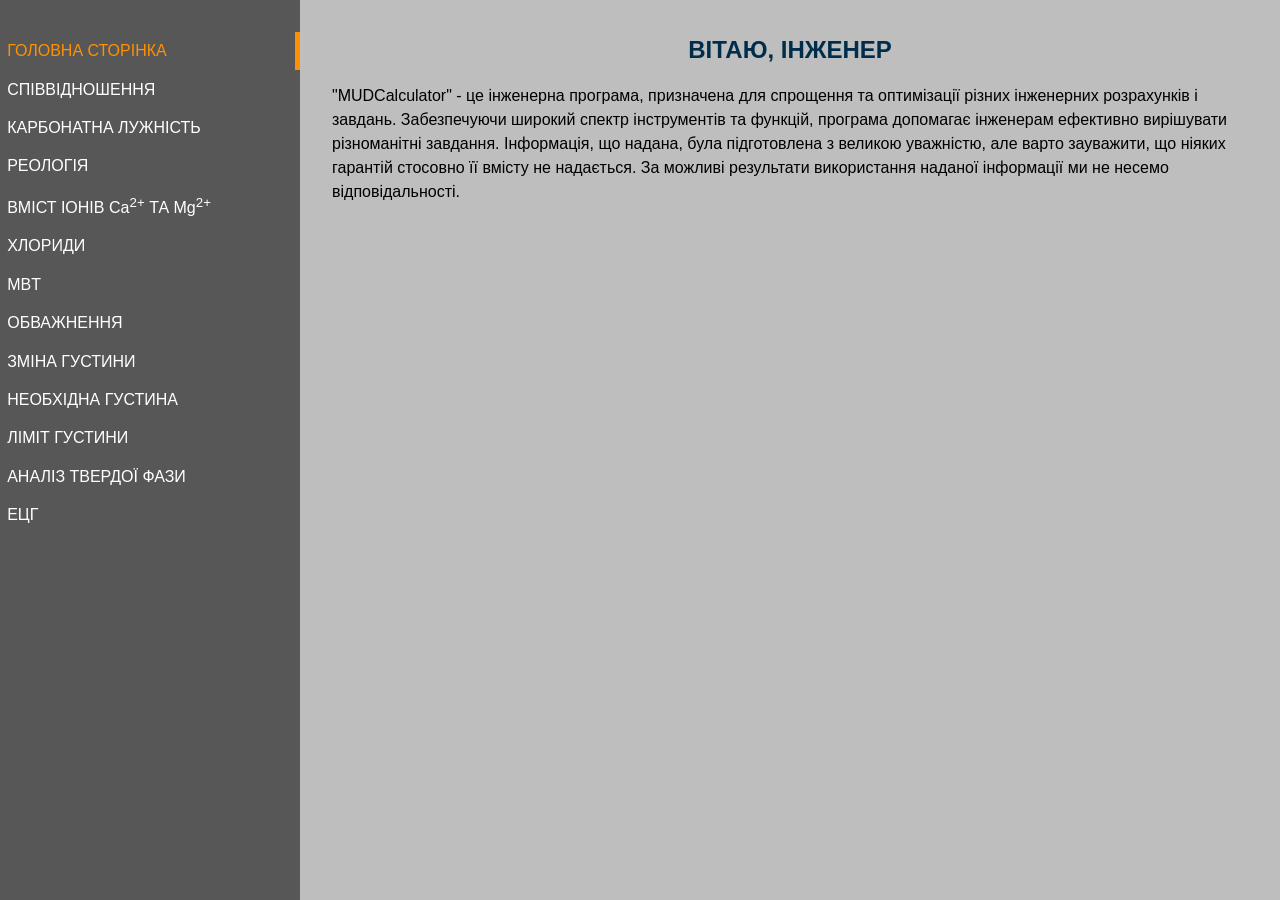
==== index.html @ 943e57d6 "Add files via upload" ====
<!DOCTYPE html>
<html lang="ua">
<head>
	<meta charset="UTF-8">
    <meta http-equiv="X-UA-Compatible" content="IE=edge">
    <meta name="handheldfriendly" content="true">
    <meta name="mobileoptimized" content="240">
    <meta name="viewport" content="width=device-width,initial-scale=1">
	<title>MUDCalculator</title>
	<link rel="stylesheet" href="/style/reset.css" />
	<link rel="stylesheet" href="/style/style.css" />
	<link rel="icon" type="image/png" href="/image/MUDCalc_Logo.png" />
	

</head>
<body>
	<div class="app">
		<div class="menu-toggle">
			<div class="hamburger">
				<span></span>
			</div>
		</div>

		<aside class="sidebar">

			<nav class="menu">
                <a href="/index.html" class="menu-item is-active">ГОЛОВНА СТОРІНКА</a>
				<a href="/page/page1.html" class="menu-item">CПІВВІДНОШЕННЯ</a>
				<a href="/page/page2.html" class="menu-item">КАРБОНАТНА ЛУЖНІСТЬ</a>
				<a href="/page/page3.html" class="menu-item">РЕОЛОГІЯ</a>
				<a href="/page/page4.html" class="menu-item">ВМІСТ ІОНІВ Са<sup>2+</sup> ТА Mg<sup>2+</sup></a>
				<a href="/page/page5.html" class="menu-item">ХЛОРИДИ</a>
				<a href="/page/page6.html" class="menu-item">MBT</a>
				<a href="/page/page7.html" class="menu-item">ОБВАЖНЕННЯ</a>
				<a href="/page/page8.html" class="menu-item">ЗМІНА ГУСТИНИ</a>
				<a href="/page/page9.html" class="menu-item">НЕОБХІДНА ГУСТИНА</a>
				<a href="/page/page10.html" class="menu-item">ЛІМІТ ГУСТИНИ</a>
				<a href="/page/page11.html" class="menu-item">АНАЛІЗ ТВЕРДОЇ ФАЗИ</a>
				<a href="/page/page12.html" class="menu-item">ЕЦГ</a>
			</nav>
			<!-- Додайте ім'я користувача в footer -->


		</aside>

		<main class="content">
			<h1>ВІТАЮ, ІНЖЕНЕР</h1>
			<p>	"MUDCalculator" - це інженерна програма, призначена для спрощення та оптимізації різних інженерних розрахунків і завдань. 
				Забезпечуючи широкий спектр інструментів та функцій, програма допомагає інженерам ефективно вирішувати різноманітні завдання. 
				Інформація, що надана, була підготовлена з великою уважністю, але варто зауважити, що ніяких гарантій стосовно її вмісту не надається.
				За можливі результати використання наданої інформації ми не несемо відповідальності.
			</p>

		</main>
	</div>

	<script>
		const menu_toggle = document.querySelector('.menu-toggle');
		const sidebar = document.querySelector('.sidebar');

		menu_toggle.addEventListener('click', () => {
			menu_toggle.classList.toggle('is-active');
			sidebar.classList.toggle('is-active');
		});

	</script>
</body>
</html>
---- style/style.css ----
* {
	margin: 0;
	padding: 0;
	box-sizing: border-box;
	font-family: sans-serif;

}

.app {
	display: flex;
	min-height: 100vh;
}

.menu-toggle {
	display: none;
	position: fixed;
	top: 2rem;
	right: 2rem;
	width: 60px;
	height: 60px;
	border-radius: 99px;
	background-color: #707070;
	cursor: pointer;
}

.hamburger {
	position: relative;
	top: calc(50% - 2px);
	left: 50%;
	transform: translate(-50%, -50%);
	width: 32px;
}

.hamburger > span,
.hamburger > span::before,
.hamburger > span::after {
  display: block;
  position: absolute;
  width: 100%;
  height: 4px;
  border-radius: 99px;
  background-color: #FFF;
  transition-duration: .25s;
}

.hamburger > span::before {
  content: '';
  top: -8px;
}
.hamburger > span::after {
  content: '';
  top: 8px;
}
.menu-toggle.is-active .hamburger > span {
  transform: rotate(45deg);
}
.menu-toggle.is-active .hamburger > span::before {
  top: 0;
  transform: rotate(0deg);
}
.menu-toggle.is-active .hamburger > span::after {
  top: 0;
  transform: rotate(90deg);
}

.sidebar {
	flex: 1 1 0;
	max-width: 300px;
	padding: 2rem 1rem;
	background-color: #575757;
}

.sidebar h3 {
	color: #ff9100;
	font-size: 1rem;
	text-transform: uppercase;
	margin-bottom: 0.5em;
}

.sidebar .menu {
	margin: 0 -1rem;
}

.sidebar .menu .menu-item {
	display: block;
	padding: 0.45em;
	color: #FFF;
	text-decoration: none;
	transition: 0.2s linear;
}

.sidebar .menu .menu-item:hover,
.sidebar .menu .menu-item.is-active {
	color: #ff9100;
	border-right: 5px solid #ff9100;
}

.sidebar .menu .menu-item:hover {
	border-right: 5px solid #bebebe;
}

.content {
	flex: 1 1 0;
	padding: 2rem;
}
.content h1 {
	color: #002d4c;
	font-size: 1.5rem;
	margin-bottom: 1rem;
	text-align: center;
}

.content p {
	color: #000000;

}

@media (max-width: 1024px) {
	.sidebar {
		max-width: 300px;
	}
}

@media (max-width: 768px) {
	.menu-toggle {
		display: block;
	}
	.content {
		padding-top: 8rem;
	}
	.sidebar {
		position: fixed;
		top: 0;
		left: -300px;
		height: 100vh;
		width: 100%;
		max-width: 300px;
		transition: 0.2s linear;
        overflow-y: auto;
        overflow-x: hidden;
	}

	.sidebar.is-active {
		left: 0;
	}
}
body {
	background-color: #8d8d8d91;
}


/* Загальні стилі для блоку */
.container {
    display: flex;
    flex-direction: column;
    align-items: center;
    margin: 20px;
}

/* Стилі для блоку вводу */
.box {
    width: 100%;
    max-width: 400px; /* Максимальна ширина для більших екранів */
    background-color: #f2f2f2;
    padding: 10px;
    margin-bottom: 10px;
    box-shadow: 0px 0px 5px rgba(0, 0, 0, 0.2);
    border-radius: 5px;

    background-color: #f8f8f8;
    border: 1px solid #ddd;
    border-radius: 5px;
    padding: 20px;
    text-align: center;
}

/* Стилі для тексту в блоку вводу */
.box p output{
    font-size: 18px;
    color: #333;
    margin-bottom: 10px;
}

/* Стилі для поля вводу в блоку вводу */
.box input[type="text"] {
    width: 100%;
    padding: 10px;
    font-size: 18px;
    border: 1px solid #ccc; /* Сірий колір рамки за замовчуванням */
    border-radius: 5px;
    transition: border-color 0.3s; /* Плавний перехід кольору рамки */
    text-align: center;
}

/* Стилі для поля вводу при фокусі в блоку вводу */
.box input[type="text"]:focus {
    border-color: #ffa200; /* Оранжевий колір рамки при фокусі */
    outline: none; /* Прибираємо синю рамку браузера */
    box-shadow: 0 0 5px rgba(255, 162, 0, 0.5); /* Додаємо легке підсвічування */
}

.box-windowOff {
    display: none;
}

.box-windowOn {
    display: block;
}

/* Стилі для кнопки "РОЗРАХУНОК" (при потребі) */
.button-46 {
    background-color: #979797;
    color: #fff;
    border: none;
    padding: 10px 20px;
    border-radius: 5px;
    cursor: pointer;
    transition: background-color 0.3s;
}

.button-46:hover {
    background-color: #ffa200;
}


/* Медіа-запит для мобільних пристроїв */
@media (max-width: 768px) {
    .box {
        max-width: 90%; /* Зменшуємо максимальну ширину для маленьких екранів */
    }
}

/* Медіа-запит для ще менших екранів, наприклад, смартфонів в портретному режимі */
@media (max-width: 480px) {
    .box {
        max-width: 95%; /* Зменшуємо максимальну ширину ще більше */
    }
}

.logo img {
    display: block;
    margin: 0 auto;
}

.footer {
    text-align: center;
    background-color: #333; /* Колір фону */
    color: #fff; /* Колір тексту */
    padding: 10px 0; /* Відступи відгоризонтально і вертикально */
    position: absolute;
    bottom: 0; /* Розмістити внизу */
    width: 300px
}

.sidebar>ul.logout {
	position: absolute;
	left:0;
	bottom:0;
	}

/* Стиль для списку */
ul.logout {
    list-style: none; /* Видаляємо маркери списку */
    padding: 0; /* Видаляємо внутрішні відступи */
    margin: 0; /* Видаляємо зовнішні відступи */
    
}

/* Стиль для елемента списку */
ul.logout li {
    margin-bottom: 10px; /* Відступ вниз між елементами списку */
    background-color: #636363; /* Колір фону елемента */
    padding: 10px; /* Внутрішні відступи */
    border-radius: 5px; /* Закруглені кути */
    box-shadow: 0 2px 4px rgba(0, 0, 0, 0.1); /* Тінь для елемента */
	width: 300px;
}

/* Стиль для тексту */
ul.logout li .nav-text {
    font-size: 18px; /* Розмір тексту */
    font-weight: bold; /* Жирний шрифт */
    color: #ffa200; /* Колір тексту */

}

.special-link {
    color: #333; /* червоний колір */
}

.columns {
    display: flex;
    flex-wrap: wrap;
    justify-content: space-between;
    gap: 12px;
    margin: 10px;
}

.column {
    flex: 1 1 220px;
    max-width: 300px;
}

/* Компактні блоки */
.box {
    background-color: #f9f9f9;
    border: 1px solid #ccc;
    padding: 12px;
    border-radius: 5px;
    font-size: 14px;
    text-align: center;
    margin-bottom: 8px;
}

/* Менші поля вводу */
.box input[type="text"] {
    width: 100%;
    padding: 8px;
    font-size: 14px;
    border: 1px solid #aaa;
    border-radius: 4px;
}

/* Кнопка меншого розміру */
.button-46 {
    width: 100%;
    padding: 8px;
    font-size: 14px;
    background-color: #707070;
    color: white;
    border: none;
    border-radius: 4px;
    transition: 0.3s;
}

.button-46:hover {
    background-color: #ffa200;
}

/* Компактна нижня коробка */
.small-box {
    font-size: 13px;
    padding: 10px;
    line-height: 1.4;
}

.special-link {
    display: block;
    margin-top: 5px;
    font-size: 13px;
    color: #333;
}

/* Мобільна адаптація */
@media (max-width: 768px) {
    .columns {
        flex-direction: column;
        align-items: center;
    }

    .column {
        max-width: 100%;
    }

    .box {
        padding: 10px;
        font-size: 13px;
    }

    .box input[type="text"] {
        font-size: 13px;
        padding: 7px;
    }

    .button-46 {
        font-size: 13px;
        padding: 8px;
    }
}
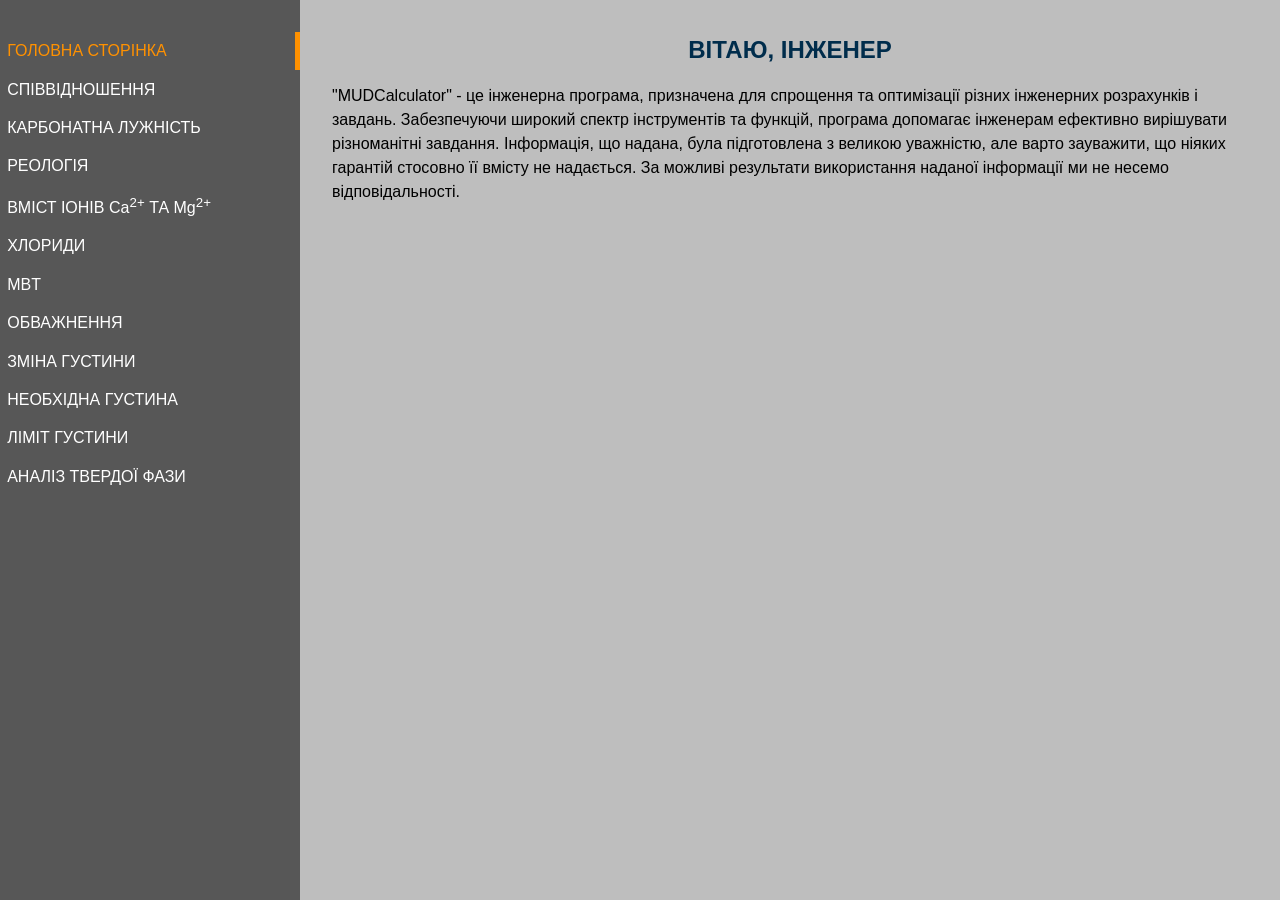
==== commit ecc50572: "Update index.html" ====
--- a/index.html
+++ b/index.html
@@ -7,9 +7,9 @@
     <meta name="mobileoptimized" content="240">
     <meta name="viewport" content="width=device-width,initial-scale=1">
 	<title>MUDCalculator</title>
-	<link rel="stylesheet" href="/style/reset.css" />
-	<link rel="stylesheet" href="/style/style.css" />
-	<link rel="icon" type="image/png" href="/image/MUDCalc_Logo.png" />
+	<link rel="stylesheet" href="style/reset.css" />
+	<link rel="stylesheet" href="style/style.css" />
+	<link rel="icon" type="image/png" href="image/MUDCalc_Logo.png" />
 	
 
 </head>
@@ -24,19 +24,18 @@
 		<aside class="sidebar">
 
 			<nav class="menu">
-                <a href="/index.html" class="menu-item is-active">ГОЛОВНА СТОРІНКА</a>
-				<a href="/page/page1.html" class="menu-item">CПІВВІДНОШЕННЯ</a>
-				<a href="/page/page2.html" class="menu-item">КАРБОНАТНА ЛУЖНІСТЬ</a>
-				<a href="/page/page3.html" class="menu-item">РЕОЛОГІЯ</a>
-				<a href="/page/page4.html" class="menu-item">ВМІСТ ІОНІВ Са<sup>2+</sup> ТА Mg<sup>2+</sup></a>
-				<a href="/page/page5.html" class="menu-item">ХЛОРИДИ</a>
-				<a href="/page/page6.html" class="menu-item">MBT</a>
-				<a href="/page/page7.html" class="menu-item">ОБВАЖНЕННЯ</a>
-				<a href="/page/page8.html" class="menu-item">ЗМІНА ГУСТИНИ</a>
-				<a href="/page/page9.html" class="menu-item">НЕОБХІДНА ГУСТИНА</a>
-				<a href="/page/page10.html" class="menu-item">ЛІМІТ ГУСТИНИ</a>
-				<a href="/page/page11.html" class="menu-item">АНАЛІЗ ТВЕРДОЇ ФАЗИ</a>
-				<a href="/page/page12.html" class="menu-item">ЕЦГ</a>
+                <a href="../index.html" class="menu-item is-active">ГОЛОВНА СТОРІНКА</a>
+				<a href="../page/page1.html" class="menu-item">CПІВВІДНОШЕННЯ</a>
+				<a href="../page/page2.html" class="menu-item">КАРБОНАТНА ЛУЖНІСТЬ</a>
+				<a href="../page/page3.html" class="menu-item">РЕОЛОГІЯ</a>
+				<a href="../page/page4.html" class="menu-item">ВМІСТ ІОНІВ Са<sup>2+</sup> ТА Mg<sup>2+</sup></a>
+				<a href="../page/page5.html" class="menu-item">ХЛОРИДИ</a>
+				<a href="../page/page6.html" class="menu-item">MBT</a>
+				<a href="../page/page7.html" class="menu-item">ОБВАЖНЕННЯ</a>
+				<a href="../page/page8.html" class="menu-item">ЗМІНА ГУСТИНИ</a>
+				<a href="../page/page9.html" class="menu-item">НЕОБХІДНА ГУСТИНА</a>
+				<a href="../page/page10.html" class="menu-item">ЛІМІТ ГУСТИНИ</a>
+				<a href="../page/page11.html" class="menu-item">АНАЛІЗ ТВЕРДОЇ ФАЗИ</a>
 			</nav>
 			<!-- Додайте ім'я користувача в footer -->
 
@@ -65,4 +64,4 @@
 
 	</script>
 </body>
-</html>+</html>
